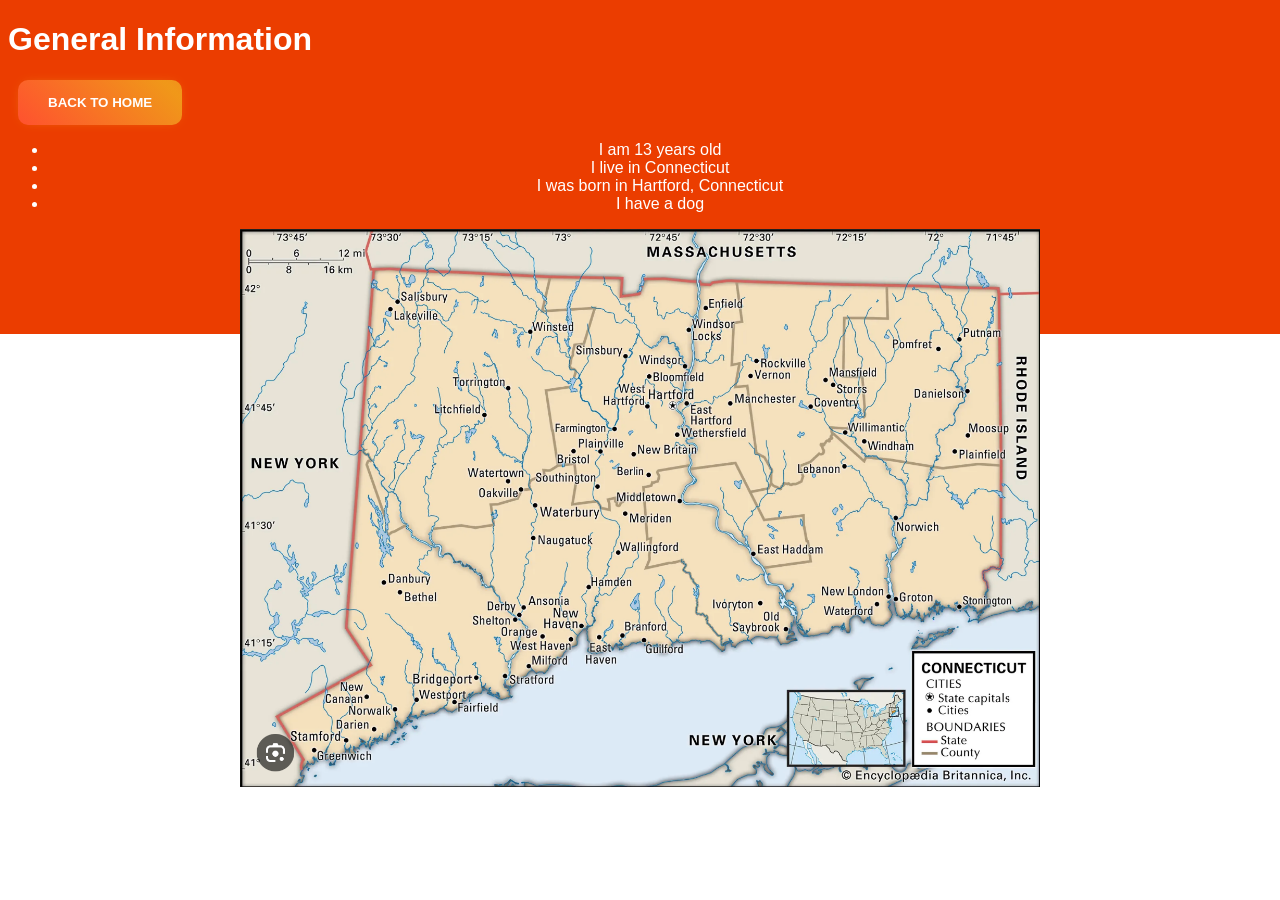
==== generalinfo.html @ 4e10d55b "Add files via upload" ====
<!DOCTYPE html>
<head>
 <link rel="stylesheet" href="style.css">
<h1>General Information</h1>
<button class="button-87" onclick="location.href='index.html';" role="button">Back to home</button>
</head>

<body>
<ul>
 <li>I am 13 years old</li>
 <li>I live in Connecticut</li>
 <li>I was born in Hartford, Connecticut</li>
 <li>I have a dog</li>
</ul>
<img src="personal info.png" alt="A picture CT">
</body>
---- style.css ----
img {width: 800px;}
a { border-style: double; align-self: center;
border-color: rgb(234, 104, 5);}
img {
  width: 800px;
  display: block;   /* Makes the image behave like a block/box */
  margin: 0 auto;   /* Automatically balances the left/right space */
}


.button-container {
  display: flex;        /* Activates flexbox */
  gap: 10px;           /* Adds space between the buttons */
   /* Optional: centers buttons horizontally */
}

.button-87 {
  margin: 10px;
  padding: 15px 30px;
  text-align: center;
  text-transform: uppercase;
  transition: 0.5s;
  background-size: 200% auto;
  color: white;
  border-radius: 10px;
  display: block;
  border: 0px;
  font-weight: 700;
  box-shadow: 0px 0px 14px -7px #f09819;
  background-image: linear-gradient(45deg, #FF512F 0%, #F09819  51%, #FF512F  100%);
  cursor: pointer;
  user-select: none;
  -webkit-user-select: none;
  touch-action: manipulation;
}

.button-87:hover {
  background-position: center;
  /* change the direction of the change here */
  color: #fff;
  text-decoration: none;
}

.button-87:active {
  transform: scale(0.95);
}
border-radius: 30px; padding: ; text-decoration: none; color: rgb(255, 255, 255)}
text { font-family: t, sans-serif; color: rgb(255, 255, 255);}
head { background-color: rgb(187, 103, 7);}
body{
  background-image: url("background.png");
}
p { font-family: t, sans-serif; color: rgb(255, 255, 255);text-align: center;}
h1 { font-family: t, sans-serif; color: rgb(255, 255, 255);}
h3 { font-family: t, sans-serif; color: rgb(255, 255, 255);}
h4 { font-family: t, sans-serif; color: rgb(255, 255, 255);text-align: center;}
li { font-family: t, sans-serif; color: rgb(255, 255, 255);text-align: center;}
ul { font-family: t, sans-serif; color: rgb(255, 255, 255); text-align: center;}
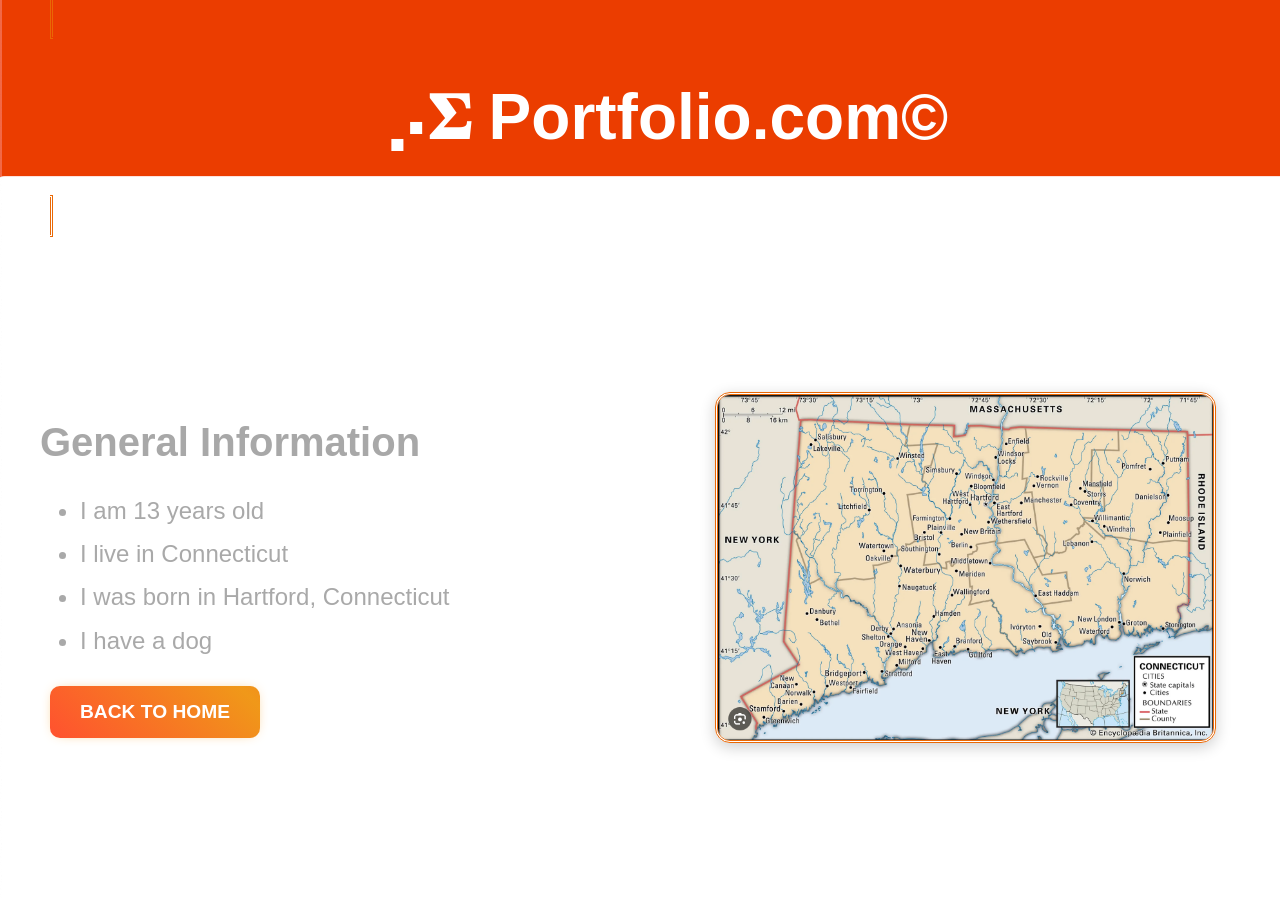
==== commit 32b65d8a: "Add files via upload" ====
--- a/generalinfo.html
+++ b/generalinfo.html
@@ -1,16 +1,37 @@
 <!DOCTYPE html>
+<html lang="en">
 <head>
- <link rel="stylesheet" href="style.css">
-<h1>General Information</h1>
-<button class="button-87" onclick="location.href='index.html';" role="button">Back to home</button>
+    <meta charset="UTF-8">
+    <link rel="stylesheet" href="style.css">
+    <title>Portfolio</title>
 </head>
+<body>
 
-<body>
-<ul>
- <li>I am 13 years old</li>
- <li>I live in Connecticut</li>
- <li>I was born in Hartford, Connecticut</li>
- <li>I have a dog</li>
-</ul>
-<img src="personal info.png" alt="A picture CT">
-</body>+    <!-- Main Portfolio Header -->
+    <header class="portfolio-header">
+      <a href="index.html"> <h1>⡠𝚺 Portfolio.com©
+</h1></a>
+    </header>
+
+    <div class="main-container">
+        <!-- Left Side: Header and Bullets -->
+        <div class="text-content">
+            <h2>General Information</h2>
+            <ul>
+                <li>I am 13 years old</li>
+                <li>I live in Connecticut</li>
+                <li>I was born in Hartford, Connecticut</li>
+                <li>I have a dog</li>
+            </ul>
+            <button class="button-87" onclick="location.href='index.html';" role="button">Back to home</button>
+        </div>
+
+        <!-- Right Side: Large Image -->
+        <div class="image-content">
+            <img src="personal info.png" alt="A picture of CT">
+        </div>
+    </div>
+
+</body>
+</html>
+
--- a/style.css
+++ b/style.css
@@ -6,12 +6,112 @@
   display: block;   /* Makes the image behave like a block/box */
   margin: 0 auto;   /* Automatically balances the left/right space */
 }
+/* Moves everything down from the top */
+body {
+    margin-top: 200px;
+    font-family: Arial, sans-serif;
+}
+ h1 { font-family: t, sans-serif; color: rgb(255, 255, 255); text-align: center;
+
+    text-decoration: none; /* Removes underline from the header text */
+}
+hyperlink { font-family: t, sans-serif; color: rgb(255, 255, 255); text-align: left; text-decoration: none;}
+.main-container {
+    display: flex;
+    align-items: flex-start; /* Keeps text aligned at the top of the image */
+    justify-content: space-between;
+    padding: 50px;
+    gap: 60px;
+}
+a {
+  text-decoration: none !important;
+}
+.text-content {
+    flex: 1;
+}
+
+/* Increases size of the "General Information" text */
+.text-content h2 {
+    font-size: 2.5rem;
+    margin-bottom: 20px;
+}
+
+/* Increases size of bullet points */
+.text-content ul {
+    font-size: 1.5rem;
+    line-height: 1.8; /* Adds space between lines */
+}
+
+/* Controls the large image size */
+.image-content img {
+    width: 600px;      /* Fixed large width */
+    height: auto;
+    border-radius: 15px;
+    box-shadow: 0 4px 15px rgba(0,0,0,0.2); /* Adds a professional shadow */
+}
+
+.button-87 {
+    margin-top: 30px;
+    padding: 15px 30px;
+    font-size: 1.2rem;
+}
 
 
 .button-container {
   display: flex;        /* Activates flexbox */
   gap: 10px;           /* Adds space between the buttons */
    /* Optional: centers buttons horizontally */
+}
+
+
+
+/* Moves everything down from the top */
+body {
+    margin-top: 100px;
+    font-family: Arial, sans-serif;
+}
+
+.portfolio-header {
+    margin-left: 50px; /* Aligns with the container below */
+    font-size: 2rem;   /* Makes "Portfolio" larger */
+}
+
+.main-container {
+    display: flex;
+    align-items: flex-start; /* Keeps text aligned at the top of the image */
+    justify-content: space-between;
+    padding: 50px;
+    gap: 60px;
+}
+
+.text-content {
+    flex: 1;
+}
+
+/* Increases size of the "General Information" text */
+.text-content h2 {
+    font-size: 2.5rem;
+    margin-bottom: 20px;
+}
+
+/* Increases size of bullet points */
+.text-content ul {
+    font-size: 1.5rem;
+    line-height: 1.8; /* Adds space between lines */
+}
+
+/* Controls the large image size */
+.image-content img {
+    width: 600px;      /* Fixed large width */
+    height: auto;
+    border-radius: 15px;
+    box-shadow: 0 4px 15px rgba(0,0,0,0.2); /* Adds a professional shadow */
+}
+
+.button-87 {
+    margin-top: 30px;
+    padding: 15px 30px;
+    font-size: 1.2rem;
 }
 
 .button-87 {
@@ -45,14 +145,83 @@
   transform: scale(0.95);
 }
 border-radius: 30px; padding: ; text-decoration: none; color: rgb(255, 255, 255)}
-text { font-family: t, sans-serif; color: rgb(255, 255, 255);}
+text { font-family: t, sans-serif; color: rgb(169, 169, 169);}
 head { background-color: rgb(187, 103, 7);}
 body{
-  background-image: url("background.png");
-}
-p { font-family: t, sans-serif; color: rgb(255, 255, 255);text-align: center;}
+  background-image: url("new\ background.png");
+}
+p { font-family: t, sans-serif; color: rgb(169, 169, 169);text-align: center;}
 h1 { font-family: t, sans-serif; color: rgb(255, 255, 255);}
-h3 { font-family: t, sans-serif; color: rgb(255, 255, 255);}
-h4 { font-family: t, sans-serif; color: rgb(255, 255, 255);text-align: center;}
-li { font-family: t, sans-serif; color: rgb(255, 255, 255);text-align: center;}
-ul { font-family: t, sans-serif; color: rgb(255, 255, 255); text-align: center;}+h3 { font-family: t, sans-serif; color: rgb(169, 169, 169);}
+h4 { font-family: t, sans-serif; color: rgb(169, 169, 169);text-align: left;}
+li { font-family: t, sans-serif; color: rgb(169, 169, 169);text-align: left;}
+ul { font-family: t, sans-serif; color: rgb(169, 169, 169); text-align: left;}
+h2 { font-family: t, sans-serif; color: rgb(168, 168, 168); text-align: left;}
+img {align-self: center; border-style: double; border-color: rgb(234, 104, 5); width: 900px;}
+/* Ensure the body takes up the full height of the screen for proper vertical centering */
+html, body {
+    height: 100%;
+    margin: 0;
+    display: flex;
+    flex-direction: column;
+}
+
+.main-container {
+    /* Flexbox properties to center content both horizontally and vertically */
+    display: flex;
+    align-items: center; /* Centers vertically within the container */
+    justify-content: center; /* Centers horizontally within the container */
+    
+    /* Ensure the container can grow to fill available space */
+    flex-grow: 1; 
+    
+    /* Add some padding so content doesn't touch the screen edges */
+    padding: 20px;
+    box-sizing: border-box;
+}
+
+/* Style for the text side (optional, keeps text contained) */
+.text-content {
+    flex: 1;
+    padding: 20px;
+    /* Centers the text elements within the left container */
+    text-align: center; 
+}
+
+/* Style for the image container */
+.image-content {
+    flex: 1;
+    display: flex;
+    justify-content: center; /* Centers image horizontally within its side */
+    align-items: center; /* Centers image vertically within its side */
+    padding: 20px;
+}
+
+/* Style for the actual images */
+.image-content img {
+    /* Enlarge: Make the image take up most of its container width */
+    max-width: 90%; 
+    /* Enlarge: Limit height to 90% of the screen height for large images */
+    max-height: 80vh; 
+    
+    /* Ensures the image covers the space without being distorted */
+    object-fit: contain; 
+    
+    /* Make sure image maintains its aspect ratio */
+    height: auto; 
+    width: auto;
+}
+.button-container {
+    display: flex;             /* Modern layout engine for 2026 */
+    flex-direction: row;       /* Standard horizontal alignment */
+    justify-content: center;   /* Centers the buttons horizontally */
+    gap: 15px;                 /* Adds even space between buttons */
+    padding: 20px 0;           /* Adds space above and below the menu */
+    flex-wrap: wrap;           /* Allows buttons to wrap on small mobile screens */
+}
+
+/* Optional: Ensure the buttons look consistent */
+.button-87 {
+    min-width: 150px;
+    cursor: pointer;
+}
